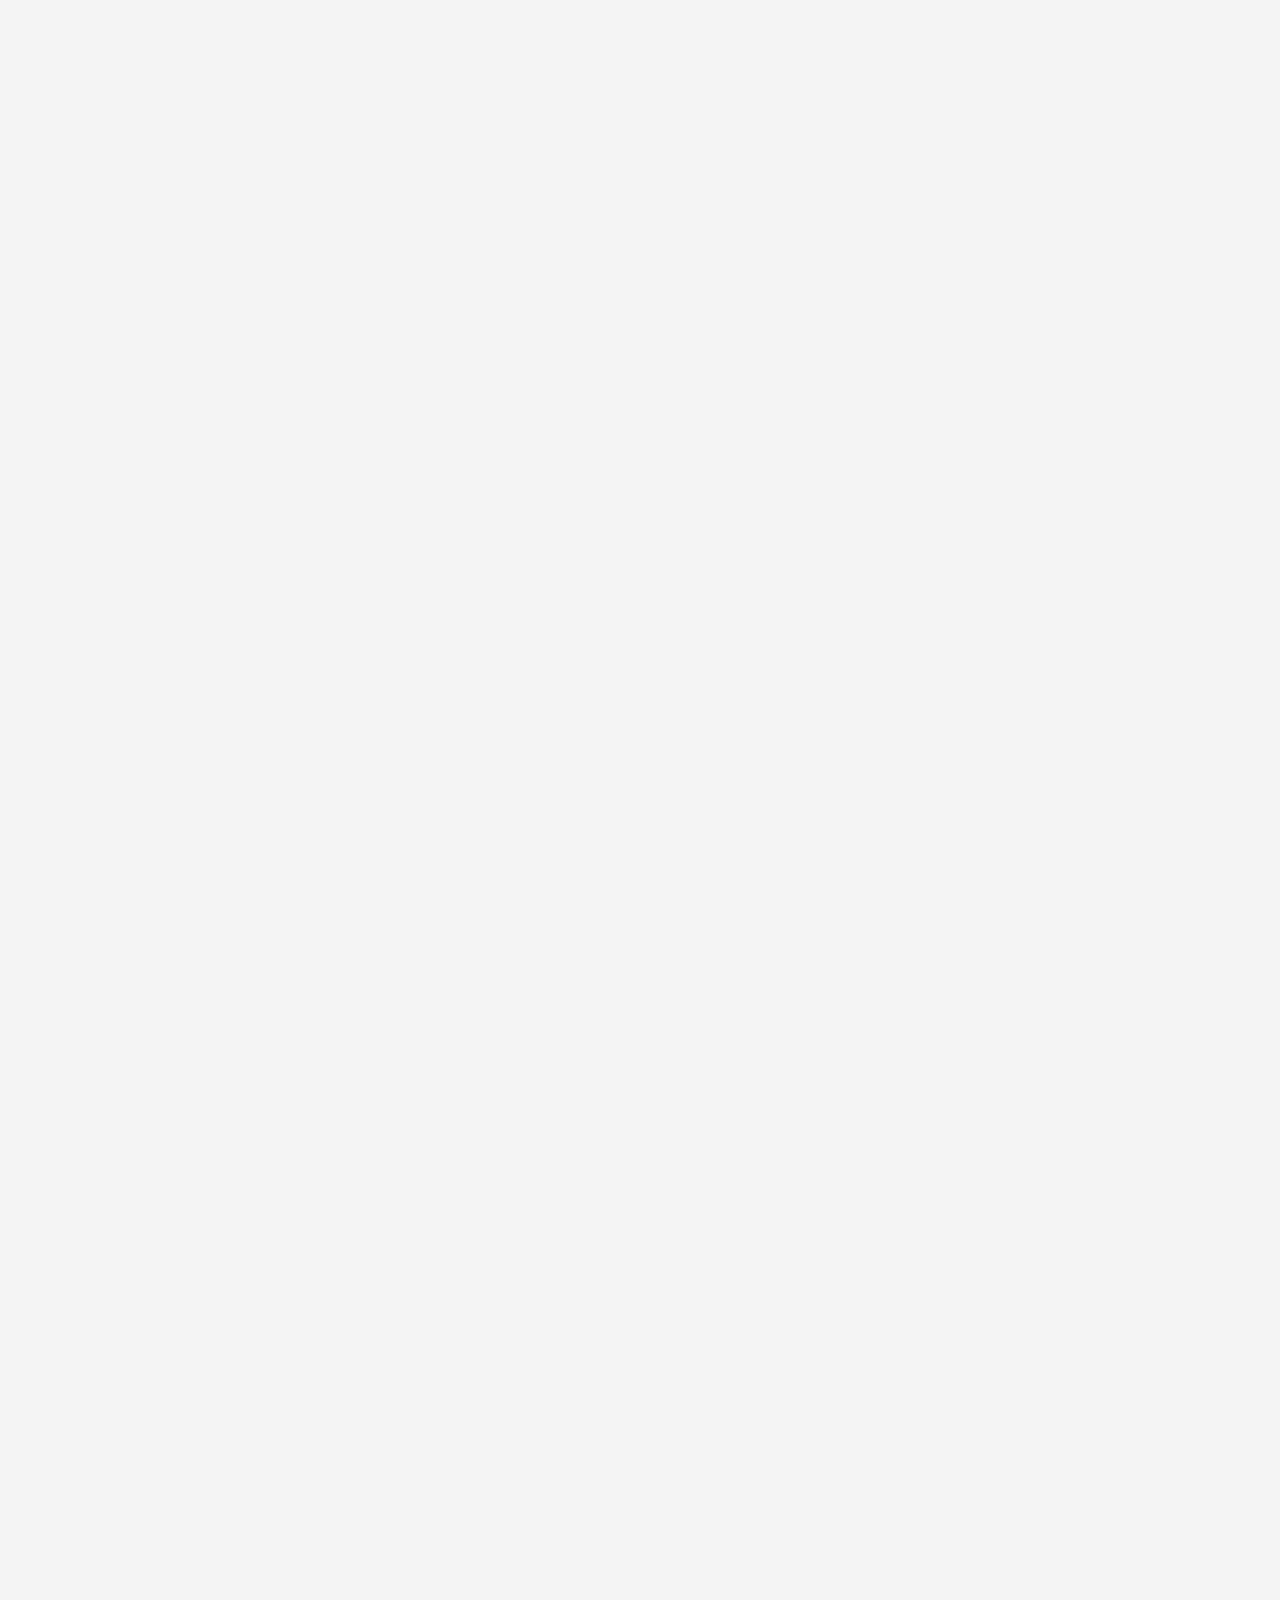
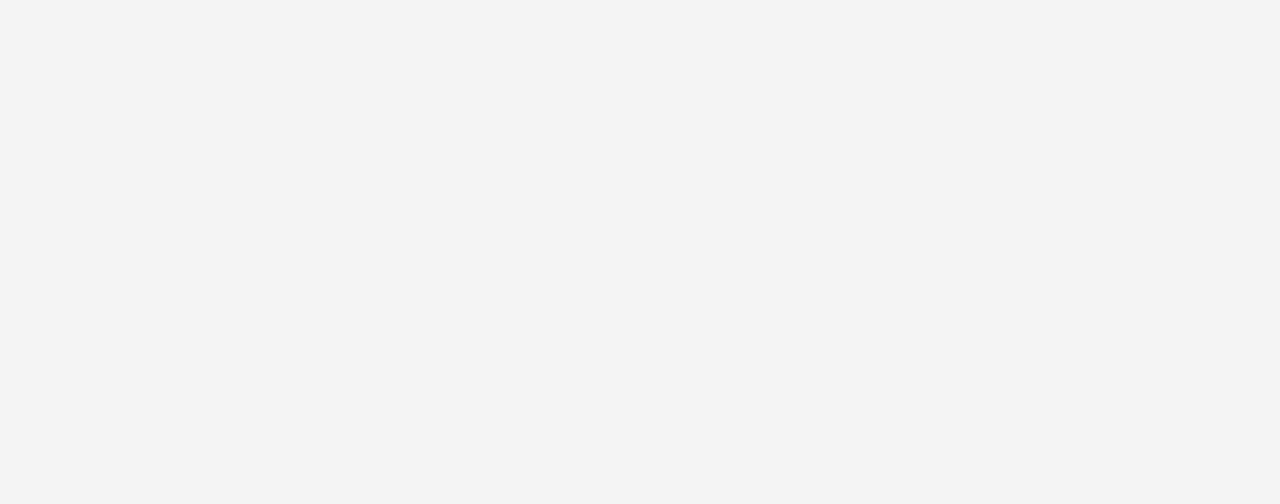
==== index.html @ 284bf1f2 "Update index.html" ====
<!DOCTYPE html>
<html lang="en">
<head>
    <meta charset="UTF-8">
    <meta name="viewport" content="width=device-width, initial-scale=1.0">
    <title>File Converter Tool</title>
    <link rel="stylesheet" href="styles.css">
</head>
<body>
    <div class="container">
        <header>
            <h1>CV BY RENZZ 500K TOOLS NEED LANGSUNG AJA PM TELE @SKYRENZZ</h1>
        </header>
        <main>
          <!-- Konversi TXT ke VCF -->
<section class="file-section">
    <h2>Konversi TXT ke VCF</h2>
    <input type="file" id="txt-file" accept=".txt" multiple>
    <input type="text" id="contact-name" placeholder="Nama Kontak" required>
    <input type="number" id="contact-count" placeholder="Jumlah Kontak per File" required>
    <input type="text" id="vcf-file-name" placeholder="Nama File VCF" required>
    <input type="number" id="start-number" placeholder="Nomor Awal" required> <!-- Input untuk nomor awal -->
    <select id="number-position">
        <option value="before">Nomor awal di depan</option>
        <option value="after">Nomor awal di belakang</option>
    </select>

    <input type="text" id="country-code" placeholder="Tambahkan Kode Negara (contoh: +62)">

    <input type="number" id="digit-count" placeholder="Jumlah Digit Nomor Awal (1-3)" min="1" max="3">


    <select id="file-name-format">
        <option value="no-space">Instagram Q23</option>
        <option value="with-space">Instagram Q 23</option>
        <option value="with-hyphen">Instagram Q-23</option>
    </select>

    
    <button onclick="convertTxtToVcf()">Konversi</button>
    <p id="file-info"></p>
</section>


<!-- Split File VCF -->
<section class="file-section">
    <h2>Pembagian File VCF</h2>
    <input type="file" id="vcf-file" accept=".vcf">
    <input type="text" id="split-file-name" placeholder="Nama File" required>
    <input type="number" id="contacts-per-file" placeholder="Jumlah Kontak per File" required>
    <button onclick="splitVcfFile()">Pisah File</button>
    <p id="vcf-split-info"></p>
</section>



            <!-- Gabungkan File TXT -->
            <section class="file-section">
                <h2>Gabungkan File TXT</h2>
                <input type="file" id="merge-files" accept=".txt" multiple>
                <input type="text" id="merged-file-name" placeholder="Nama File Gabungan" required>
                <button onclick="mergeTxtFiles()">Gabungkan</button>
                <p id="merge-file-info"></p>
            </section>

           <!-- Konversi VCF ke TXT -->
<section class="file-section">
    <h2>Konversi VCF ke TXT</h2>
    <input type="file" id="vcf-files" accept=".vcf" multiple>
    <input type="text" id="txt-file-name" placeholder="Masukkan Nama File TXT (Opsional)" required>
    <button type="button" onclick="convertVcfToTxtIndividual()">Konversi Secara Terpisah</button>
    <button type="button" onclick="convertVcfToTxtCombined()">Gabungkan Semua File</button>
    <p id="vcf-to-txt-info">Pilih file VCF untuk memulai konversi.</p>
</section>


           

            <!-- Ganti Nama Kontak di VCF -->
            <section class="file-section">
                <h2>Ganti Nama Kontak di VCF</h2>
                <input type="file" id="vcf-edit-file" accept=".vcf">
                <input type="text" id="new-contact-name" placeholder="Nama Kontak Baru" required>
                <input type="text" id="edit-file-name" placeholder="Nama File VCF" required>
                <button onclick="editVcfContactName()">Ganti Nama</button>
                <p id="vcf-edit-info"></p>
            </section>

            <!-- File yang Diupload -->
            <section class="file-section">
                <h2>File yang Diupload</h2>
                <div id="uploaded-files" class="file-list"></div>
            </section>
        </main>
    </div>
    <script>
        
        //FUNGSI TXT TO VCF
       // FUNGSI TXT TO VCF
      
       function convertTxtToVcf() {
    const fileInput = document.getElementById('txt-file');
    const contactName = document.getElementById('contact-name').value;
    const vcfFileName = document.getElementById('vcf-file-name').value.trim();
    const contactCount = parseInt(document.getElementById('contact-count').value, 10);
    const startNumberInput = document.getElementById('start-number').value;
    const numberPosition = document.getElementById('number-position').value;
    const countryCode = document.getElementById('country-code').value.trim();
    const fileNameFormat = document.getElementById('file-name-format').value;
    const digitCount = parseInt(document.getElementById('digit-count').value, 10) || 1; // Default 1 digit
    const fileInfo = document.getElementById('file-info');

    if (fileInput.files.length === 0) {
        alert('Silakan pilih file TXT terlebih dahulu.');
        return;
    }
    if (!contactName || isNaN(contactCount) || contactCount <= 0) {
        alert('Silakan masukkan nama kontak dan jumlah kontak yang valid.');
        return;
    }

    const files = fileInput.files;

    const readFile = (file) => {
        return new Promise((resolve, reject) => {
            const reader = new FileReader();

            reader.onload = function (event) {
                const lines = event.target.result.split('\n').filter(line => line.trim() !== '');
                const contacts = lines.map(line => {
                    let contactNumber = line.trim().replace(/[^0-9+]/g, '');
                    if (!contactNumber.startsWith('+')) {
                        contactNumber = `+${countryCode}${contactNumber}`;
                    }
                    return contactNumber;
                });
                resolve({ contacts, fileName: file.name.replace('.txt', '') });
            };

            reader.onerror = function (error) {
                reject('Terjadi kesalahan saat membaca file:', error);
            };

            reader.readAsText(file);
        });
    };

    const processFiles = async () => {
        try {
            const allFileData = await Promise.all(Array.from(files).map(file => readFile(file)));

            if (allFileData.every(data => data.contacts.length === 0)) {
                fileInfo.textContent = 'Tidak ada kontak ditemukan dalam file.';
                return;
            }

            fileInfo.textContent = `Total file VCF yang akan diunduh: ${allFileData.length}`;

            let contactIndex = 1;
            let fileNumber = startNumberInput ? parseInt(startNumberInput, 10) : 1;

            if (isNaN(fileNumber)) {
                fileNumber = 1;
            }

            for (const { contacts, fileName } of allFileData) {
                const totalFiles = Math.ceil(contacts.length / contactCount);

                for (let i = 0; i < totalFiles; i++) {
                    const startIndex = i * contactCount;
                    const endIndex = Math.min(startIndex + contactCount, contacts.length);
                    const contactsChunk = contacts.slice(startIndex, endIndex);
                    let vcfFileContent = '';

                    contactsChunk.forEach(contact => {
                        const contactNumber = (contactIndex++).toString().padStart(3, '0');
                        vcfFileContent += `BEGIN:VCARD\nVERSION:3.0\nFN:${contactName} ${contactNumber}\nTEL:${contact}\nEND:VCARD\n`;
                    });

                    await new Promise(resolve => setTimeout(resolve, 100));

                    const vcfBlob = new Blob([vcfFileContent], { type: 'text/vcard' });
                    const vcfUrl = URL.createObjectURL(vcfBlob);
                    const link = document.createElement('a');
                    link.href = vcfUrl;

                    const baseFileName = vcfFileName ? vcfFileName : fileName;

                    // Format nomor awal dengan jumlah digit yang dipilih
                    const formattedFileNumber = fileNumber.toString().padStart(digitCount, '0');

                    // Format gabungan nama file dan nomor urut tanpa duplikasi
let formattedFileName = '';

if (fileNameFormat === "no-space") {
    formattedFileName = `${formattedFileNumber}${baseFileName}`;
} else if (fileNameFormat === "with-space") {
    formattedFileName = `${formattedFileNumber} ${baseFileName}`;
} else {
    formattedFileName = `${formattedFileNumber}-${baseFileName}`;
}

// Tentukan posisi nomor dalam nama file (sebelum atau sesudah)
let finalFileName = numberPosition === 'before'
    ? formattedFileName  // Nomor di depan sesuai format
    : `${baseFileName}${formattedFileNumber}`;  // Nomor di belakang

link.download = `${finalFileName}.vcf`;

document.body.appendChild(link);
link.click();
document.body.removeChild(link);
URL.revokeObjectURL(vcfUrl);

console.log(`Downloaded file: ${link.download}`);

fileNumber++;

                }
            }

            fileInfo.textContent = 'Konversi selesai. Semua file VCF telah diunduh.';
        } catch (error) {
            console.error(error);
            fileInfo.textContent = 'Terjadi kesalahan saat konversi.';
        }
    };

    processFiles();
}



        // Fungsi untuk menggabungkan file TXT
        // Fungsi untuk menggabungkan file TXT
        async function mergeTxtFiles() {
    const fileInput = document.getElementById('merge-files');
    const mergedFileName = document.getElementById('merged-file-name').value;
    const mergeFileInfo = document.getElementById('merge-file-info');

    if (fileInput.files.length === 0) {
        alert('Silakan pilih file TXT terlebih dahulu.');
        return;
    }
    if (!mergedFileName) {
        alert('Silakan masukkan nama file gabungan.');
        return;
    }

    let mergedContent = '';
    const files = Array.from(fileInput.files);

    for (const file of files) {
        const content = await readFileAsync(file);
        mergedContent += content + '\n';
    }

    const mergedBlob = new Blob([mergedContent], { type: 'text/plain' });
    const mergedUrl = URL.createObjectURL(mergedBlob);
    const link = document.createElement('a');
    link.href = mergedUrl;
    link.download = `${mergedFileName}.txt`;
    link.click();
    URL.revokeObjectURL(mergedUrl);
    mergeFileInfo.textContent = 'Penggabungan selesai.';
}

function readFileAsync(file) {
    return new Promise((resolve, reject) => {
        const reader = new FileReader();
        reader.onload = function(event) {
            resolve(event.target.result);
        };
        reader.onerror = function(error) {
            reject(error);
        };
        reader.readAsText(file);
    });
}



        // Fungsi untuk mengonversi VCF ke TXT
        let uploadedFiles = []; // Menyimpan file yang diunggah

// Fungsi untuk membaca file VCF dan mengembalikan isi sebagai string
const readFile = (file) => {
    return new Promise((resolve, reject) => {
        const reader = new FileReader();
        reader.onload = function(event) {
            resolve(event.target.result);
        };
        reader.onerror = function(error) {
            console.error('Terjadi kesalahan saat membaca file:', error);
            reject(error);
        };
        reader.readAsText(file);
    });
};

// Fungsi untuk memproses konten file dan mengambil nomor telepon
const processFileContent = (fileContent) => {
    const vcardArray = fileContent.split(/END:VCARD\s*/).filter(vcard => vcard.trim() !== '');
    const contacts = vcardArray.map(vcard => {
        let telMatch = vcard.match(/TEL:(.+)/); // Format umum "TEL:"
        if (telMatch) {
            return telMatch[1].trim().replace(/\s+/g, '');
        }

        telMatch = vcard.match(/item\d+\.TEL:(.+)/); // Format alternatif "item.TEL"
        if (telMatch) {
            return telMatch[1].trim().replace(/\s+/g, '');
        }

        // Format tidak dikenali
        console.warn('Nomor telepon tidak ditemukan di salah satu VCARD:', vcard);
        return ''; // Kosongkan jika tidak ditemukan
    }).filter(tel => tel !== ''); // Hanya simpan nomor valid

    return contacts;
};

// Fungsi untuk konversi file satu per satu
async function convertVcfToTxtIndividual() {
    const vcfToTxtInfo = document.getElementById('vcf-to-txt-info');
    if (uploadedFiles.length === 0) {
        alert('Silakan pilih file VCF terlebih dahulu.');
        return;
    }

    for (const file of uploadedFiles) {
        try {
            const content = await readFile(file);
            const contacts = processFileContent(content);

            if (contacts.length === 0) {
                console.warn(`File kosong atau tidak memiliki nomor telepon: ${file.name}`);
                continue; // Lewati file kosong
            }

            const txtBlob = new Blob([contacts.join('\n')], { type: 'text/plain' });
            const url = URL.createObjectURL(txtBlob);

            const txtFileName = document.getElementById('txt-file-name').value.trim() || file.name.replace(/\..+$/, '');
            const link = document.createElement('a');
            link.href = url;
            link.download = `${txtFileName}.txt`;
            link.click();
            URL.revokeObjectURL(url);
        } catch (error) {
            console.error('Terjadi kesalahan saat membaca file:', error);
            vcfToTxtInfo.textContent = 'Terjadi kesalahan saat konversi.';
            return;
        }
    }

    vcfToTxtInfo.textContent = 'Konversi selesai. File TXT individual telah diunduh.';
}

// Fungsi untuk menggabungkan semua file menjadi satu
async function convertVcfToTxtCombined() {
    const txtFileName = document.getElementById('txt-file-name').value.trim() || 'GabunganKontak';
    const vcfToTxtInfo = document.getElementById('vcf-to-txt-info');

    if (uploadedFiles.length === 0) {
        alert('Silakan pilih file VCF terlebih dahulu.');
        return;
    }

    let allContacts = [];
    try {
        for (const file of uploadedFiles) {
            const content = await readFile(file);
            const contacts = processFileContent(content);
            if (contacts.length === 0) {
                console.warn(`File kosong atau tidak memiliki nomor telepon: ${file.name}`);
                continue; // Lewati file kosong
            }
            allContacts = allContacts.concat(contacts); // Gabungkan kontak, tetap menjaga urutan unggahan
        }

        if (allContacts.length === 0) {
            alert('Tidak ada nomor telepon yang ditemukan di file yang diunggah.');
            return;
        }

        const txtBlob = new Blob([allContacts.join('\n')], { type: 'text/plain' });
        const url = URL.createObjectURL(txtBlob);
        const link = document.createElement('a');
        link.href = url;
        link.download = `${txtFileName}.txt`;
        link.click();
        URL.revokeObjectURL(url);

        vcfToTxtInfo.textContent = 'Konversi selesai. File TXT gabungan telah diunduh.';
    } catch (error) {
        console.error('Terjadi kesalahan saat membaca file:', error);
        vcfToTxtInfo.textContent = 'Terjadi kesalahan saat konversi.';
    }
}

// Event listener untuk menyimpan file yang diunggah
document.getElementById('vcf-files').addEventListener('change', (event) => {
    uploadedFiles = Array.from(event.target.files);

    if (uploadedFiles.length === 0) {
        document.getElementById('vcf-to-txt-info').textContent = 'Tidak ada file yang dipilih.';
    } else {
        document.getElementById('vcf-to-txt-info').textContent = `${uploadedFiles.length} file telah dipilih.`;
    }
});


        // Fungsi untuk memecah file VCF
        function splitVcfFile() {
    const fileInput = document.getElementById('vcf-file');
    const splitFileName = document.getElementById('split-file-name').value;
    const contactsPerFile = parseInt(document.getElementById('contacts-per-file').value, 10);
    const vcfSplitInfo = document.getElementById('vcf-split-info');

    if (fileInput.files.length === 0) {
        alert('Silakan pilih file VCF terlebih dahulu.');
        return;
    }
    if (!splitFileName || isNaN(contactsPerFile) || contactsPerFile <= 0) {
        alert('Silakan masukkan nama file dan jumlah kontak per file yang valid.');
        return;
    }

    const file = fileInput.files[0];
    const reader = new FileReader();

    reader.onload = function(event) {
        const vcfData = event.target.result;
        const vcardArray = vcfData.split(/(?=BEGIN:VCARD)/).filter(vcard => vcard.trim() !== '');

        let fileCount = 0;

        while (vcardArray.length > 0) {
            const splitData = vcardArray.splice(0, contactsPerFile).join('\n') + 'END:VCARD\n';
            const vcfBlob = new Blob([splitData], { type: 'text/vcard' });
            const vcfUrl = URL.createObjectURL(vcfBlob);

            // Membuat link download
            const link = document.createElement('a');
            link.href = vcfUrl;
            link.download = `${splitFileName}_${fileCount + 1}.vcf`;
            link.style.display = 'none'; // Menyembunyikan link

            // Menambahkan link ke dokumen
            document.body.appendChild(link);

            // Trigger klik pada link untuk mengunduh secara otomatis
            link.click();

            // Menghapus link setelah diunduh
            document.body.removeChild(link);

            fileCount++;
        }

        // Menampilkan informasi jumlah file yang diunduh
        vcfSplitInfo.textContent = `Pembagian file selesai. Total ${fileCount} file VCF telah diunduh.`;
    };

    reader.onerror = function(error) {
        console.error('Terjadi kesalahan saat membaca file:', error);
        vcfSplitInfo.textContent = 'Terjadi kesalahan saat pembagian.';
    };

    reader.readAsText(file);
}

        // Fungsi untuk mengganti nama kontak di VCF
        function editVcfContactName() {
    const fileInput = document.getElementById('vcf-edit-file');
    const newContactName = document.getElementById('new-contact-name').value;
    const editFileName = document.getElementById('edit-file-name').value;
    const vcfEditInfo = document.getElementById('vcf-edit-info');

    if (fileInput.files.length === 0) {
        alert('Silakan pilih file VCF terlebih dahulu.');
        return;
    }
    if (!newContactName || !editFileName) {
        alert('Silakan masukkan nama kontak baru dan nama file VCF.');
        return;
    }

    const file = fileInput.files[0];
    const reader = new FileReader();

    reader.onload = function(event) {
        let vcfContent = event.target.result;
        
        // Pisahkan setiap vCard berdasarkan pola BEGIN:VCARD dan END:VCARD
        const vcardArray = vcfContent.split(/END:VCARD\s*/).filter(vcard => vcard.trim() !== '');

        // Proses mengganti nama setiap kontak dengan urutan nomor
        let updatedVcfContent = vcardArray.map((vcard, index) => {
            // Mengganti pola 'FN:...' dengan nama baru yang diikuti nomor urut
            return vcard.replace(/FN:[^\n]*/g, `FN:${newContactName} ${index + 1}`);
        }).join('END:VCARD\n'); // Menyusun kembali menjadi format VCF

        const editedBlob = new Blob([updatedVcfContent], { type: 'text/vcard' });
        const editedUrl = URL.createObjectURL(editedBlob);
        const link = document.createElement('a');
        link.href = editedUrl;
        link.download = `${editFileName}.vcf`;
        link.click();
        URL.revokeObjectURL(editedUrl);
        vcfEditInfo.textContent = 'Penggantian nama selesai.';
    };

    reader.readAsText(file);
}




    </script>
    <style>
        body {
            font-family: Arial, sans-serif;
            margin: 0;
            padding: 0;
            background-color: #f4f4f4;
        }
        .container {
            width: 80%;
            margin: 0 auto;
            background: #fff;
            padding: 20px;
            box-shadow: 0 0 10px rgba(0,0,0,0.1);
        }
        header {
            text-align: center;
            margin-bottom: 20px;
        }
        .file-section {
            margin-bottom: 20px;
        }
        .file-list {
            margin-top: 10px;
        }
        .file-item {
            padding: 5px;
            border-bottom: 1px solid #ddd;
            display: flex;
            justify-content: space-between;
            align-items: center;
        }
        .file-item button {
            background: #f44336;
            color: #fff;
            border: none;
            padding: 5px 10px;
            cursor: pointer;
        }
    </style>
</body>
</html>
---- styles.css ----
/* Reset Dasar */
* {
    box-sizing: border-box; /* Memastikan padding dan border termasuk dalam total lebar dan tinggi elemen */
    margin: 0;
    padding: 0;
}

body {
    font-family: 'Montserrat', sans-serif; /* Menggunakan font modern dan bersih */
    background: linear-gradient(135deg, #f7f7f7, #e2e2e2); /* Gradient latar belakang body */
    line-height: 1.6; /* Meningkatkan keterbacaan */
    opacity: 0; /* Mulai dengan opacity 0 untuk efek fade-in */
    animation: fadeIn 1s forwards; /* Animasi fade-in untuk body */
}

@keyframes fadeIn {
    to {
        opacity: 1; /* Opacity akhir */
    }
}

.container {
    max-width: 900px; /* Lebar maksimum untuk layar besar */
    margin: 0 auto; /* Pusatkan container */
    padding: 20px; /* Padding untuk konten di dalam */
    background: #fff; /* Latar belakang putih untuk konten */
    border-radius: 8px; /* Sudut membulat */
    box-shadow: 0 4px 6px rgba(0, 0, 0, 0.1); /* Bayangan halus untuk kedalaman */
    transition: box-shadow 0.3s ease, transform 0.3s ease, background-color 0.3s ease; /* Efek transisi tambahan */
    opacity: 0; /* Mulai dengan opacity 0 untuk efek fade-in */
    animation: slideIn 0.5s forwards; /* Animasi slide-in untuk container */
    animation-delay: 0.2s; /* Penundaan untuk kemunculan container */
}

@keyframes slideIn {
    from {
        transform: translateY(20px); /* Mulai sedikit lebih rendah */
        opacity: 0; /* Mulai dengan opacity 0 */
    }
    to {
        transform: translateY(0); /* Berakhir di posisi asli */
        opacity: 1; /* Opacity akhir */
    }
}

.container:hover {
    background-color: #f1f1f1; /* Warna latar belakang lebih terang saat hover */
    box-shadow: 0 6px 12px rgba(0, 0, 0, 0.2); /* Bayangan lebih dalam saat hover */
    transform: scale(1.02); /* Efek skala saat hover */
}

header {
    background: linear-gradient(90deg, #4a90e2 0%, #357abd 100%); /* Latar belakang gradasi */
    color: white; /* Warna teks putih */
    padding: 20px 0; /* Padding untuk header */
    text-align: center; /* Teks rata tengah */
    border-radius: 8px; /* Sudut membulat */
    box-shadow: 0 4px 6px rgba(0, 0, 0, 0.1); /* Bayangan halus */
    transition: transform 0.3s ease, background-position 0.3s ease, text-shadow 0.3s ease, filter 0.3s ease; /* Transisi ditambahkan untuk header */
    background-size: 200% 200%; /* Gradient lebih besar dari area tampilan */
    animation: gradientShift 5s linear infinite, parallax 10s linear infinite; /* Animasi gradient bergerak dan efek parallax */
}

@keyframes gradientShift {
    0% {
        background-position: 0% 0%;
    }
    100% {
        background-position: 100% 100%;
    }
}

@keyframes parallax {
    0% {
        background-position: 0% 0%;
    }
    100% {
        background-position: 100% 0%;
    }
}

header:hover {
    transform: scale(1.02); /* Efek skala sedikit saat hover */
    text-shadow: 0 0 10px rgba(255, 255, 255, 0.8); /* Efek cahaya pada teks header saat hover */
    filter: blur(2px); /* Efek blur pada header saat hover */
}

h1 {
    margin: 0;
    font-size: 2.2em; /* Ukuran font ditingkatkan untuk visibilitas lebih baik */
    font-weight: bold;
    text-shadow: 0 1px 2px rgba(0, 0, 0, 0.1); /* Efek bayangan teks ditambahkan */
    transition: color 0.3s ease, text-shadow 0.3s ease, transform 0.3s ease; /* Transisi untuk perubahan warna dan bayangan teks */
}

h1:hover {
    color: #d4e6f7; /* Ubah warna saat hover untuk header */
    text-shadow: 0 1px 10px rgba(255, 255, 255, 0.6); /* Tambahkan efek cahaya pada hover */
    transform: scale(1.05); /* Sedikit skala saat hover */
}

.file-section {
    margin: 20px 0; /* Spasi di atas dan bawah */
    padding: 20px; /* Padding untuk bagian */
    background: #fff; /* Latar belakang putih */
    border-radius: 8px; /* Sudut membulat */
    box-shadow: 0 4px 6px rgba(0, 0, 0, 0.1); /* Bayangan halus */
    transition: background-color 0.3s ease, transform 0.3s ease, box-shadow 0.3s ease, filter 0.3s ease; /* Transisi ditambahkan */
}

.file-section:hover {
    background-color: #f7f7f7; /* Efek hover */
    transform: scale(1.02); /* Efek skala sedikit saat hover */
    box-shadow: 0 6px 12px rgba(0, 0, 0, 0.2); /* Bayangan lebih dalam saat hover */
    filter: brightness(1.05); /* Efek kecerahan */
}

input[type="file"],
input[type="text"],
input[type="number"] {
    width: calc(100% - 22px); /* Perhitungan lebar responsif */
    padding: 10px; /* Padding untuk input */
    margin: 10px 0; /* Margin untuk spasi */
    border: 1px solid #ddd; /* Warna border */
    border-radius: 4px; /* Sudut membulat */
    font-size: 1em; /* Ukuran font */
    transition: border-color 0.3s ease, box-shadow 0.3s ease, transform 0.3s ease, background-color 0.3s ease; /* Transisi untuk warna border, bayangan, skala, dan latar belakang */
    background: linear-gradient(white, #f1f1f1); /* Efek gradient latar belakang */
}

input[type="file"]:focus,
input[type="text"]:focus,
input[type="number"]:focus {
    border-color: #4a90e2; /* Efek fokus */
    box-shadow: 0 0 5px rgba(74, 144, 226, 0.5); /* Efek cahaya pada fokus */
    transform: scale(1.01); /* Sedikit skala input saat fokus */
    outline: none; /* Hapus outline default */
    background: white; /* Latar belakang putih saat fokus */
}

input[type="text"].error {
    border-color: #e94e77; /* Warna border kesalahan */
    animation: shake 0.5s; /* Animasi goyangan saat kesalahan */
}

@keyframes shake {
    0% { transform: translate(1px, 0); }
    25% { transform: translate(-1px, 0); }
    50% { transform: translate(1px, 0); }
    75% { transform: translate(-1px, 0); }
    100% { transform: translate(1px, 0); }
}

button {
    padding: 10px 20px; /* Padding untuk tombol */
    background-color: #4a90e2; /* Warna tombol */
    color: white; /* Warna teks */
    border: none; /* Tanpa border */
    border-radius: 4px; /* Sudut membulat */
    cursor: pointer; /* Kursor pointer saat hover */
    box-shadow: 0 4px 6px rgba(0, 0, 0, 0.1); /* Bayangan halus */
    font-size: 1em; /* Ukuran font tombol */
    transition: background-color 0.2s ease, transform 0.2s ease, box-shadow 0.2s ease, filter 0.2s ease, color 0.2s ease; /* Transisi untuk latar belakang, skala, bayangan, filter, dan warna */
    position: relative; /* Posisi relatif untuk efek ripple */
    animation: bounce 0.5s forwards; /* Animasi bounce untuk tombol */
    animation-delay: 0.5s; /* Penundaan untuk kemunculan tombol */
}

@keyframes bounce {
    0%, 20%, 50%, 80%, 100% {
        transform: translateY(0);
    }
    40% {
        transform: translateY(-10px);
    }
    60% {
        transform: translateY(-5px);
    }
}

button:hover {
    background-color: #357abd; /* Warna saat hover */
    transform: scale(1.05); /* Sedikit perbesar ukuran saat hover */
    box-shadow: 0 6px 8px rgba(0, 0, 0, 0.15); /* Tambahkan bayangan saat hover */
    filter: brightness(1.1); /* Efek kecerahan */
    animation: pulse 1s infinite; /* Efek pulse berdenyut pada hover */
}

@keyframes pulse {
    0% {
        transform: scale(1);
        opacity: 1;
    }
    50% {
        transform: scale(1.1);
        opacity: 0.7;
    }
    100% {
        transform: scale(1);
        opacity: 1;
    }
}

button:active {
    box-shadow: 0 2px 4px rgba(0, 0, 0, 0.2); /* Efek saat aktif */
    transform: scale(0.98); /* Sedikit perkecil ukuran saat aktif */
    animation: rotate 0.3s; /* Efek rotasi saat aktif */
}

@keyframes rotate {
    0% {
        transform: rotate(0deg);
    }
    100% {
        transform: rotate(10deg);
    }
}

/* Efek Ripple untuk Tombol */
button::after {
    content: ''; /* Konten kosong untuk efek ripple */
    position: absolute; /* Posisi absolut */
    top: 50%; /* Posisi vertikal tengah */
    left: 50%; /* Posisi horizontal tengah */
    width: 300%; /* Lebar efek ripple */
    height: 300%; /* Tinggi efek ripple */
    background: rgba(255, 255, 255, 0.3); /* Warna efek ripple */
    border-radius: 50%; /* Bentuk bulat */
    transform: scale(0); /* Skala awal ripple */
    transition: transform 0.5s, opacity 0.5s; /* Transisi untuk efek ripple */
    pointer-events: none; /* Tidak dapat diklik */
}

button:focus::after,
button:active::after {
    transform: scale(1); /* Skala ripple saat aktif */
    opacity: 0; /* Hilangkan opacity setelah efek ripple selesai */
}

/* Efek Blur pada .file-item */
.file-item {
    padding: 10px; /* Padding untuk setiap item file */
    background: #eaf2f8; /* Latar belakang terang untuk item file */
    border: 1px solid #cfd8dc; /* Warna border */
    border-radius: 4px; /* Sudut membulat */
    margin-bottom: 10px; /* Spasi antar item */
    display: flex; /* Layout flexbox */
    justify-content: space-between; /* Spasi antar elemen */
    align-items: center; /* Penyelarasan tengah */
    transition: background-color 0.3s ease, transform 0.3s ease, box-shadow 0.3s ease, filter 0.3s ease, border 0.3s ease; /* Transisi untuk latar belakang, skala, bayangan, filter, dan border */
    opacity: 0; /* Mulai dengan opacity 0 untuk efek fade-in */
    animation: slideIn 0.5s forwards; /* Animasi slide-in untuk item file */
}

.file-item:hover {
    background-color: #d7e4f4; /* Efek hover untuk item file */
    transform: translateY(-2px); /* Gerakan ke atas sedikit saat hover */
    box-shadow: 0 4px 8px rgba(0, 0, 0, 0.15); /* Tambahkan bayangan saat hover */
    filter: brightness(1.05) blur(2px); /* Efek kecerahan dan blur saat hover */
    border: 1px solid #4a90e2; /* Warna border saat hover */
}

.file-item::before {
    content: '📁'; /* Ikon file sebelum teks */
    margin-right: 10px; /* Spasi di kanan ikon */
    font-size: 1.5em; /* Ukuran ikon */
    transition: color 0.3s ease; /* Transisi untuk perubahan warna ikon */
}

.file-item:hover::before {
    color: #357abd; /* Ubah warna ikon saat hover */
}

/* Efek Skew pada File Section */
.file-section {
    margin: 20px 0; /* Spasi di atas dan bawah */
    padding: 20px; /* Padding untuk bagian */
    background: #fff; /* Latar belakang putih */
    border-radius: 8px; /* Sudut membulat */
    box-shadow: 0 4px 6px rgba(0, 0, 0, 0.1); /* Bayangan halus */
    transition: background-color 0.3s ease, transform 0.3s ease, box-shadow 0.3s ease; /* Transisi ditambahkan */
    transform: skewY(-1deg); /* Efek skew pada bagian file */
}

.file-section:hover {
    background-color: #f7f7f7; /* Efek hover */
    transform: skewY(0deg) scale(1.02); /* Efek skew dan skala sedikit saat hover */
    box-shadow: 0 6px 12px rgba(0, 0, 0, 0.2); /* Bayangan lebih dalam saat hover */
}

/* Efek Parallax pada Background */
body {
    background: url('path-to-background-image.jpg') no-repeat center center fixed; /* Ganti dengan path gambar background Anda */
    background-size: cover; /* Ukuran background cover untuk menutupi area tampilan */
}

/* Efek Blur pada Header */
header {
    backdrop-filter: blur(5px); /* Efek blur pada background header */
}

/* Efek Pulse pada Tombol */
button {
    padding: 10px 20px; /* Padding untuk tombol */
    background-color: #4a90e2; /* Warna tombol */
    color: white; /* Warna teks */
    border: none; /* Tanpa border */
    border-radius: 4px; /* Sudut membulat */
    cursor: pointer; /* Kursor pointer saat hover */
    box-shadow: 0 4px 6px rgba(0, 0, 0, 0.1); /* Bayangan halus */
    font-size: 1em; /* Ukuran font tombol */
    transition: background-color 0.2s ease, transform 0.2s ease, box-shadow 0.2s ease, filter 0.2s ease, color 0.2s ease; /* Transisi untuk latar belakang, skala, bayangan, filter, dan warna */
    position: relative; /* Posisi relatif untuk efek ripple */
    animation: bounce 0.5s forwards; /* Animasi bounce untuk tombol */
    animation-delay: 0.5s; /* Penundaan untuk kemunculan tombol */
}

@keyframes bounce {
    0%, 20%, 50%, 80%, 100% {
        transform: translateY(0);
    }
    40% {
        transform: translateY(-10px);
    }
    60% {
        transform: translateY(-5px);
    }
}

button:hover {
    background-color: #357abd; /* Warna saat hover */
    transform: scale(1.05); /* Sedikit perbesar ukuran saat hover */
    box-shadow: 0 6px 8px rgba(0, 0, 0, 0.15); /* Tambahkan bayangan saat hover */
    filter: brightness(1.1); /* Efek kecerahan */
    animation: pulse 1s infinite; /* Efek pulse berdenyut pada hover */
}

@keyframes pulse {
    0% {
        transform: scale(1);
        opacity: 1;
    }
    50% {
        transform: scale(1.1);
        opacity: 0.7;
    }
    100% {
        transform: scale(1);
        opacity: 1;
    }
}

button:active {
    box-shadow: 0 2px 4px rgba(0, 0, 0, 0.2); /* Efek saat aktif */
    transform: scale(0.98); /* Sedikit perkecil ukuran saat aktif */
    animation: rotate 0.3s; /* Efek rotasi saat aktif */
}

@keyframes rotate {
    0% {
        transform: rotate(0deg);
    }
    100% {
        transform: rotate(10deg);
    }
}

/* Efek Ripple untuk Tombol */
button::after {
    content: ''; /* Konten kosong untuk efek ripple */
    position: absolute; /* Posisi absolut */
    top: 50%; /* Posisi vertikal tengah */
    left: 50%; /* Posisi horizontal tengah */
    width: 300%; /* Lebar efek ripple */
    height: 300%; /* Tinggi efek ripple */
    background: rgba(255, 255, 255, 0.3); /* Warna efek ripple */
    border-radius: 50%; /* Bentuk bulat */
    transform: scale(0); /* Skala awal ripple */
    transition: transform 0.5s, opacity 0.5s; /* Transisi untuk efek ripple */
    pointer-events: none; /* Tidak dapat diklik */
}

button:focus::after,
button:active::after {
    transform: scale(1); /* Skala ripple saat aktif */
    opacity: 0; /* Hilangkan opacity setelah efek ripple selesai */
}

/* Efek Neon pada Header */
header {
    color: #ffffff;
    text-shadow: 0 0 10px rgba(255, 255, 255, 0.8), 0 0 20px rgba(0, 204, 255, 0.8);
}

/* Efek Hover pada Header */
header:hover {
    background: linear-gradient(90deg, #357abd 0%, #4a90e2 100%); /* Gradasi latar belakang saat hover */
    transition: background 0.3s ease;
    filter: brightness(1.1); /* Efek kecerahan saat hover */
}

/* Efek Glow pada Input Fields */
input[type="text"]:focus,
input[type="number"]:focus {
    border-color: #4a90e2;
    box-shadow: 0 0 10px rgba(74, 144, 226, 0.6); /* Efek glow saat fokus */
    transition: box-shadow 0.3s ease;
}

/* Efek Ripple pada File Items */
.file-item {
    position: relative; /* Posisi relatif untuk efek ripple */
}

.file-item::after {
    content: ''; /* Konten kosong untuk efek ripple */
    position: absolute; /* Posisi absolut */
    top: 50%; /* Posisi vertikal tengah */
    left: 50%; /* Posisi horizontal tengah */
    width: 200%; /* Lebar efek ripple */
    height: 200%; /* Tinggi efek ripple */
    background: rgba(0, 0, 0, 0.1); /* Warna efek ripple */
    border-radius: 50%; /* Bentuk bulat */
    transform: scale(0); /* Skala awal ripple */
    transition: transform 0.6s, opacity 0.6s; /* Transisi untuk efek ripple */
    pointer-events: none; /* Tidak dapat diklik */
}

.file-item:hover::after {
    transform: scale(1); /* Skala ripple saat hover */
    opacity: 0; /* Hilangkan opacity setelah efek ripple selesai */
}

/* Efek Gradient pada Tombol */
button {
    background: linear-gradient(45deg, #4a90e2, #357abd); /* Gradient latar belakang tombol */
    background-size: 200% 200%; /* Ukuran latar belakang gradient */
    transition: background-position 0.5s ease; /* Transisi untuk latar belakang gradient */
}

button:hover {
    background-position: 100% 100%; /* Ubah posisi latar belakang saat hover */
}

/* Efek Flip pada File Items */
.file-item:hover {
    transform: rotateY(10deg); /* Efek flip 3D saat hover */
    transition: transform 0.5s ease; /* Transisi untuk efek flip */
}

/* Efek Shimmer pada Tombol */
button::before {
    content: ''; /* Konten kosong untuk efek shimmer */
    position: absolute; /* Posisi absolut */
    top: 0; /* Posisi atas */
    left: -100%; /* Posisi kiri */
    width: 100%; /* Lebar efek shimmer */
    height: 100%; /* Tinggi efek shimmer */
    background: linear-gradient(90deg, rgba(255, 255, 255, 0) 0%, rgba(255, 255, 255, 0.5) 50%, rgba(255, 255, 255, 0) 100%); /* Gradient untuk efek shimmer */
    transform: skewX(-30deg); /* Skew efek shimmer */
    transition: transform 0.8s ease; /* Transisi untuk efek shimmer */
}

button:hover::before {
    transform: translateX(200%) skewX(-30deg); /* Gerakan shimmer saat hover */
}

/* Efek Zoom pada File Items */
.file-item:hover {
    transform: scale(1.05); /* Zoom sedikit saat hover */
    transition: transform 0.3s ease; /* Transisi untuk zoom */
}

/* Efek Tilt pada Header */
header {
    perspective: 1000px; /* Sudut pandang 3D */
}

header:hover {
    transform: rotateX(5deg) rotateY(5deg); /* Tilt saat hover */
    transition: transform 0.3s ease; /* Transisi untuk tilt */
}

/* Efek Shadow pada Header */
header {
    box-shadow: 0 8px 15px rgba(0, 0, 0, 0.2); /* Bayangan lebih dalam */
    transition: box-shadow 0.3s ease; /* Transisi untuk bayangan */
}

header:hover {
    box-shadow: 0 15px 30px rgba(0, 0, 0, 0.3); /* Bayangan lebih dalam saat hover */
}

/* Efek Wobble pada Button */
button:focus {
    animation: wobble 1s; /* Animasi wobble saat fokus */
}

@keyframes wobble {
    0% { transform: rotate(0deg); }
    15% { transform: rotate(5deg); }
    30% { transform: rotate(-5deg); }
    45% { transform: rotate(3deg); }
    60% { transform: rotate(-3deg); }
    75% { transform: rotate(1deg); }
    100% { transform: rotate(0deg); }
}

/* Efek 3D pada Header */
header {
    transform: rotateX(0deg) rotateY(0deg); /* Rotasi awal */
    transition: transform 0.6s ease; /* Transisi untuk rotasi */
}

header:hover {
    transform: rotateX(10deg) rotateY(10deg); /* Rotasi 3D saat hover */
}

/* Efek Hover Bergelombang pada Tombol */
button {
    background: linear-gradient(45deg, #4a90e2, #357abd);
    background-size: 200% 200%;
    transition: background-position 0.5s, transform 0.3s, box-shadow 0.3s;
    position: relative;
    overflow: hidden; /* Menyembunyikan efek luar area tombol */
}

button::before {
    content: '';
    position: absolute;
    top: -50%;
    left: -50%;
    width: 200%;
    height: 200%;
    background: rgba(255, 255, 255, 0.2);
    border-radius: 50%;
    transform: scale(0);
    transition: transform 0.6s ease;
}

button:hover::before {
    transform: scale(1);
}

/* Efek Skew pada File Items */
.file-item {
    transform: skew(-5deg);
    transition: transform 0.3s;
}

.file-item:hover {
    transform: skew(0deg) scale(1.05); /* Reset skew dan zoom saat hover */
}

/* Efek Zoom-In pada Input Fields */
input[type="text"]:focus,
input[type="number"]:focus {
    transform: scale(1.02); /* Zoom-in saat fokus */
}

/* Efek Pudar pada Bagian File yang Diupload */
#uploaded-files {
    opacity: 0;
    transition: opacity 0.5s;
}

#uploaded-files.show {
    opacity: 1;
}

/* Efek Gelombang pada Tombol */
button {
    position: relative;
    overflow: hidden;
}

button::after {
    content: '';
    position: absolute;
    top: 50%;
    left: 50%;
    width: 300%;
    height: 300%;
    background: rgba(255, 255, 255, 0.4);
    border-radius: 50%;
    transform: translate(-50%, -50%) scale(0);
    transition: transform 0.6s;
}

button:hover::after {
    transform: translate(-50%, -50%) scale(1);
}

/* Efek Glitch pada Header */
header {
    position: relative;
    overflow: hidden;
}

header::before {
    content: '';
    position: absolute;
    top: 0;
    left: 0;
    width: 100%;
    height: 100%;
    background: rgba(255, 0, 0, 0.2);
    clip: rect(0, 0, 0, 0);
    animation: glitch 1s infinite;
    z-index: 1;
    pointer-events: none;
}

@keyframes glitch {
    0% {
        clip: rect(0, 0, 0, 0);
        transform: translate(-10px, -10px);
    }
    50% {
        clip: rect(0, 0, 0, 0);
        transform: translate(10px, 10px);
    }
    100% {
        clip: rect(0, 0, 0, 0);
        transform: translate(-10px, -10px);
    }
}

/* Efek Transisi Halus pada Item File */
.file-item {
    transition: transform 0.3s ease, background-color 0.3s ease;
}

.file-item:hover {
    transform: scale(1.03);
    background-color: #d7e4f4;
}

/* Efek Parallax pada Latar Belakang */
body {
    background: url('background.jpg') no-repeat center center fixed;
    background-size: cover;
    perspective: 1px; /* Menambahkan efek parallax pada latar belakang */
}

.container {
    background: rgba(255, 255, 255, 0.9); /* Latar belakang semi-transparan untuk konten */
}

/* Efek Flicker pada Teks Header */
h1 {
    position: relative;
    animation: flicker 1.5s infinite;
}

@keyframes flicker {
    0%, 100% {
        opacity: 1;
    }
    50% {
        opacity: 0.5;
    }
}

/* Efek Flash pada Tombol */
button {
    position: relative;
}

button::after {
    content: '';
    position: absolute;
    top: 0;
    left: 0;
    width: 100%;
    height: 100%;
    background: rgba(255, 255, 255, 0.5);
    transform: scale(0);
    transition: transform 0.4s ease;
}

button:hover::after {
    transform: scale(1);
}

/* Efek Kenyut pada File Items */
.file-item {
    animation: pulse 1.5s infinite;
}

@keyframes pulse {
    0% { transform: scale(1); }
    50% { transform: scale(1.02); }
    100% { transform: scale(1); }
}
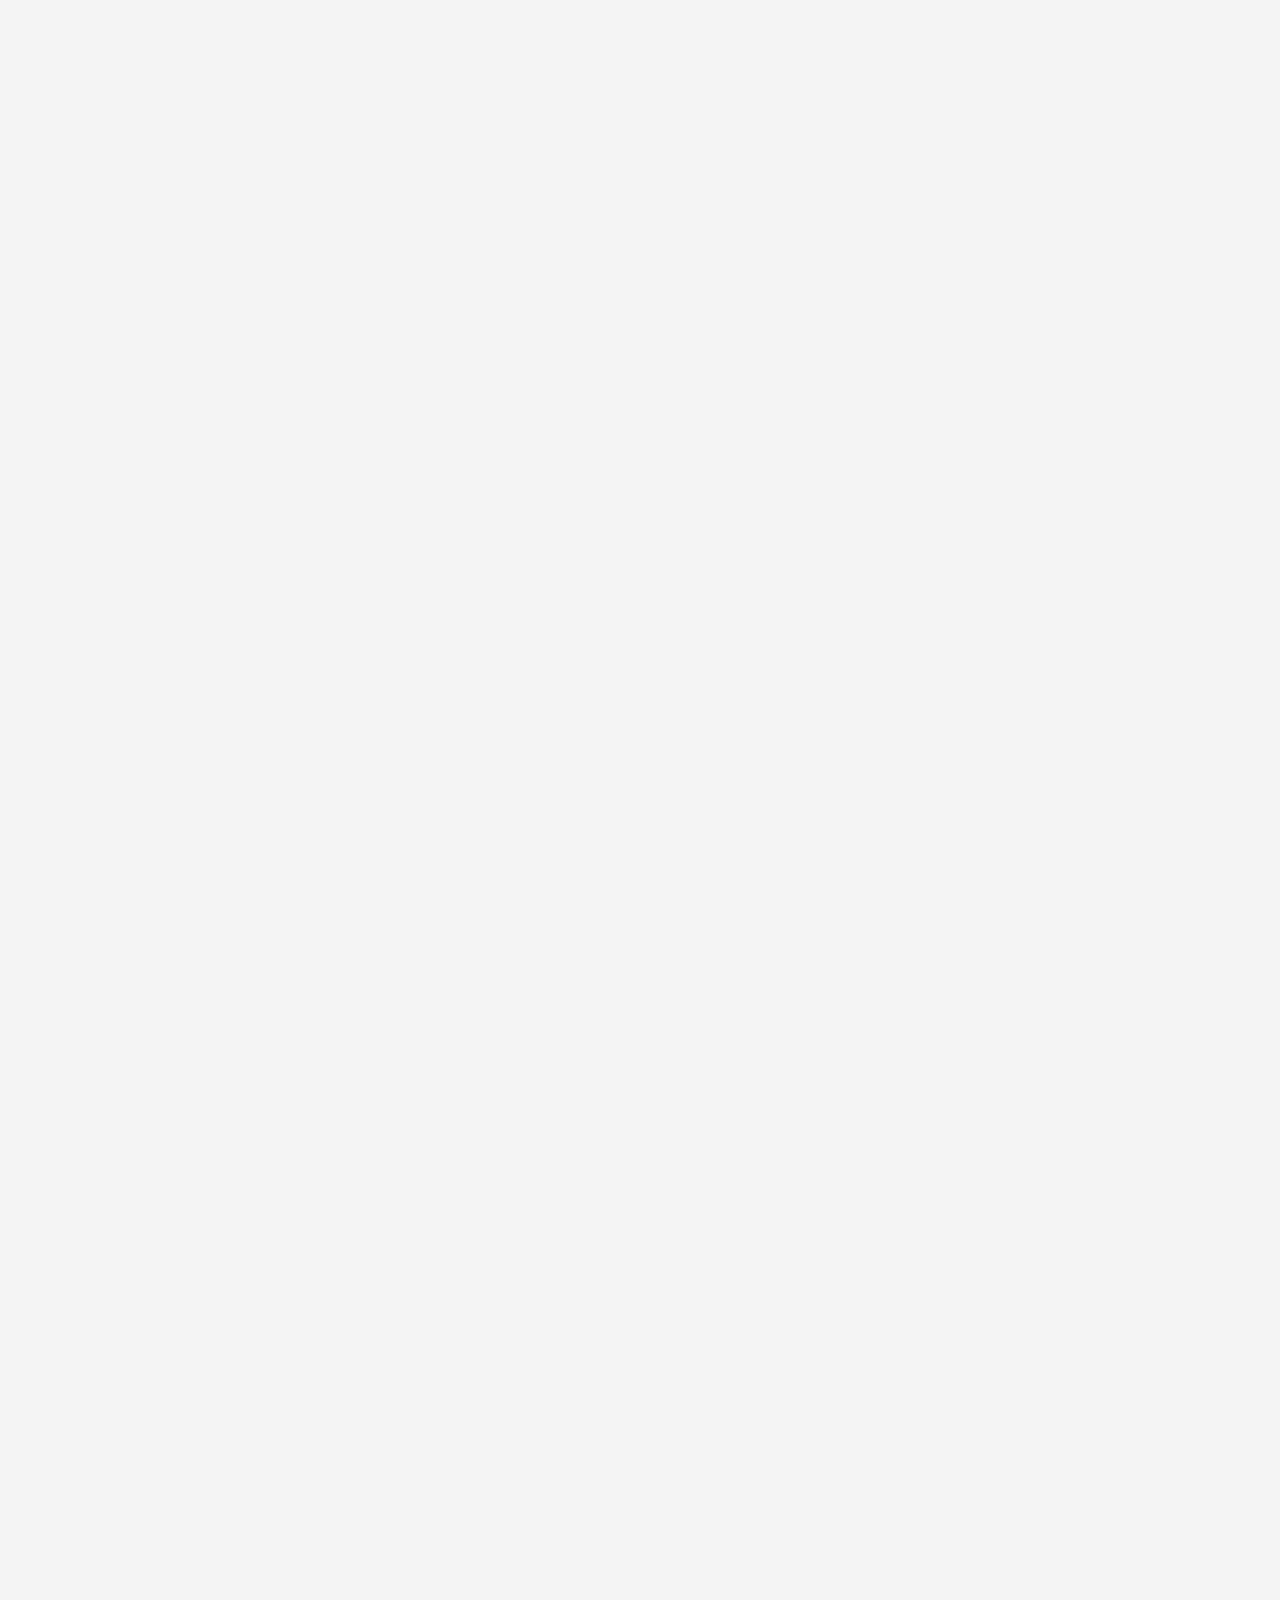
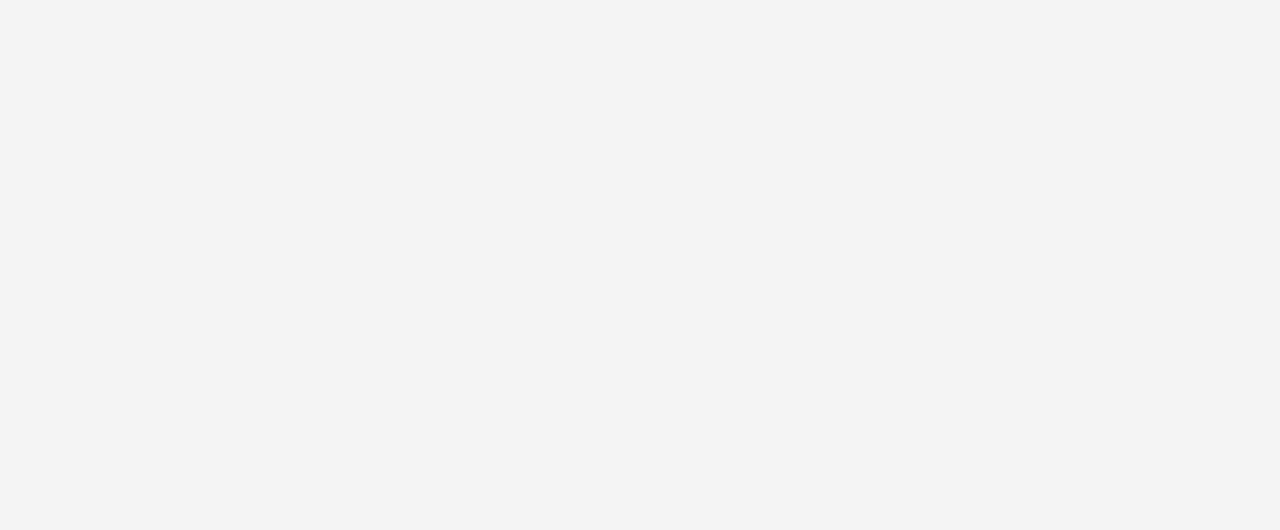
==== commit 3228f2dd: "Update index.html" ====
--- a/index.html
+++ b/index.html
@@ -20,21 +20,34 @@
     <input type="number" id="contact-count" placeholder="Jumlah Kontak per File" required>
     <input type="text" id="vcf-file-name" placeholder="Nama File VCF" required>
     <input type="number" id="start-number" placeholder="Nomor Awal" required> <!-- Input untuk nomor awal -->
-    <select id="number-position">
-        <option value="before">Nomor awal di depan</option>
-        <option value="after">Nomor awal di belakang</option>
-    </select>
+  
+    <!-- Dropdown untuk memilih posisi nomor awal -->
+<select id="number-position" onchange="toggleFileNameFormat()">
+    <option value="before">Nomor awal di depan</option>
+    <option value="after">Nomor awal di belakang</option>
+    <option value="custom">Custom</option> <!-- Opsi Custom -->
+</select>
+
+    <!-- Input untuk format custom -->
+    <input type="text" id="custom-file-name" placeholder="Masukkan format (gunakan X untuk nomor)" style="display: none;">
 
     <input type="text" id="country-code" placeholder="Tambahkan Kode Negara (contoh: +62)">
 
     <input type="number" id="digit-count" placeholder="Jumlah Digit Nomor Awal (1-3)" min="1" max="3">
 
 
+   <!-- Tambahkan div untuk membungkus file-name-format -->
+<div id="file-name-format-container">
     <select id="file-name-format">
         <option value="no-space">Instagram Q23</option>
         <option value="with-space">Instagram Q 23</option>
         <option value="with-hyphen">Instagram Q-23</option>
     </select>
+</div>
+
+<!-- Input untuk format custom -->
+<input type="text" id="custom-file-name" placeholder="Masukkan format (gunakan X untuk nomor)" style="display: none;">
+
 
     
     <button onclick="convertTxtToVcf()">Konversi</button>
@@ -96,18 +109,31 @@
     <script>
         
         //FUNGSI TXT TO VCF
-       // FUNGSI TXT TO VCF
-      
-       function convertTxtToVcf() {
+        function toggleFileNameFormat() {
+    const numberPosition = document.getElementById("number-position").value;
+    const fileNameFormatContainer = document.getElementById("file-name-format-container");
+    const customFileNameInput = document.getElementById("custom-file-name");
+
+    if (numberPosition === "custom") {
+        fileNameFormatContainer.style.display = "none"; // Sembunyikan format nama file
+        customFileNameInput.style.display = "block"; // Tampilkan input custom
+    } else {
+        fileNameFormatContainer.style.display = "block"; // Tampilkan format nama file
+        customFileNameInput.style.display = "none"; // Sembunyikan input custom
+    }
+}
+
+function convertTxtToVcf() {
     const fileInput = document.getElementById('txt-file');
     const contactName = document.getElementById('contact-name').value;
     const vcfFileName = document.getElementById('vcf-file-name').value.trim();
     const contactCount = parseInt(document.getElementById('contact-count').value, 10);
-    const startNumberInput = document.getElementById('start-number').value;
+    let fileNumber = parseInt(document.getElementById('start-number').value, 10) || 1;
     const numberPosition = document.getElementById('number-position').value;
     const countryCode = document.getElementById('country-code').value.trim();
     const fileNameFormat = document.getElementById('file-name-format').value;
-    const digitCount = parseInt(document.getElementById('digit-count').value, 10) || 1; // Default 1 digit
+    const digitCount = parseInt(document.getElementById('digit-count').value, 10) || 1;
+    const customFormat = document.getElementById('custom-file-name').value.trim();
     const fileInfo = document.getElementById('file-info');
 
     if (fileInput.files.length === 0) {
@@ -124,23 +150,20 @@
     const readFile = (file) => {
         return new Promise((resolve, reject) => {
             const reader = new FileReader();
-
             reader.onload = function (event) {
                 const lines = event.target.result.split('\n').filter(line => line.trim() !== '');
                 const contacts = lines.map(line => {
                     let contactNumber = line.trim().replace(/[^0-9+]/g, '');
                     if (!contactNumber.startsWith('+')) {
-                        contactNumber = `+${countryCode}${contactNumber}`;
+                        contactNumber = `${countryCode}${contactNumber}`;
                     }
                     return contactNumber;
                 });
                 resolve({ contacts, fileName: file.name.replace('.txt', '') });
             };
-
             reader.onerror = function (error) {
                 reject('Terjadi kesalahan saat membaca file:', error);
             };
-
             reader.readAsText(file);
         });
     };
@@ -148,20 +171,13 @@
     const processFiles = async () => {
         try {
             const allFileData = await Promise.all(Array.from(files).map(file => readFile(file)));
-
             if (allFileData.every(data => data.contacts.length === 0)) {
                 fileInfo.textContent = 'Tidak ada kontak ditemukan dalam file.';
                 return;
             }
 
             fileInfo.textContent = `Total file VCF yang akan diunduh: ${allFileData.length}`;
-
             let contactIndex = 1;
-            let fileNumber = startNumberInput ? parseInt(startNumberInput, 10) : 1;
-
-            if (isNaN(fileNumber)) {
-                fileNumber = 1;
-            }
 
             for (const { contacts, fileName } of allFileData) {
                 const totalFiles = Math.ceil(contacts.length / contactCount);
@@ -184,41 +200,39 @@
                     const link = document.createElement('a');
                     link.href = vcfUrl;
 
-                    const baseFileName = vcfFileName ? vcfFileName : fileName;
-
-                    // Format nomor awal dengan jumlah digit yang dipilih
                     const formattedFileNumber = fileNumber.toString().padStart(digitCount, '0');
-
-                    // Format gabungan nama file dan nomor urut tanpa duplikasi
-let formattedFileName = '';
-
-if (fileNameFormat === "no-space") {
-    formattedFileName = `${formattedFileNumber}${baseFileName}`;
-} else if (fileNameFormat === "with-space") {
-    formattedFileName = `${formattedFileNumber} ${baseFileName}`;
-} else {
-    formattedFileName = `${formattedFileNumber}-${baseFileName}`;
-}
-
-// Tentukan posisi nomor dalam nama file (sebelum atau sesudah)
-let finalFileName = numberPosition === 'before'
-    ? formattedFileName  // Nomor di depan sesuai format
-    : `${baseFileName}${formattedFileNumber}`;  // Nomor di belakang
-
-link.download = `${finalFileName}.vcf`;
-
-document.body.appendChild(link);
-link.click();
-document.body.removeChild(link);
-URL.revokeObjectURL(vcfUrl);
-
-console.log(`Downloaded file: ${link.download}`);
-
-fileNumber++;
-
+                    let formattedFileName = vcfFileName;
+
+                    if (numberPosition === "custom" && customFormat) {
+                        formattedFileName = customFormat.replace(/"/g, formattedFileNumber);
+                    } else if (numberPosition === "before") {
+                        if (fileNameFormat === "with-hyphen") {
+                            formattedFileName = `${formattedFileNumber}-${vcfFileName}`;
+                        } else if (fileNameFormat === "with-space") {
+                            formattedFileName = `${formattedFileNumber} ${vcfFileName}`;
+                        } else {
+                            formattedFileName = `${formattedFileNumber}${vcfFileName}`;
+                        }
+                    } else if (numberPosition === "after") {
+                        if (fileNameFormat === "with-hyphen") {
+                            formattedFileName = `${vcfFileName}-${formattedFileNumber}`;
+                        } else if (fileNameFormat === "with-space") {
+                            formattedFileName = `${vcfFileName} ${formattedFileNumber}`;
+                        } else {
+                            formattedFileName = `${vcfFileName}${formattedFileNumber}`;
+                        }
+                    }
+
+                    link.download = `${formattedFileName}.vcf`;
+                    document.body.appendChild(link);
+                    link.click();
+                    document.body.removeChild(link);
+                    URL.revokeObjectURL(vcfUrl);
+
+                    console.log(`Downloaded file: ${link.download}`);
+                    fileNumber++;
                 }
             }
-
             fileInfo.textContent = 'Konversi selesai. Semua file VCF telah diunduh.';
         } catch (error) {
             console.error(error);
@@ -228,6 +242,8 @@
 
     processFiles();
 }
+
+
 
 
 
@@ -560,5 +576,3 @@
     </style>
 </body>
 </html>
-
-
